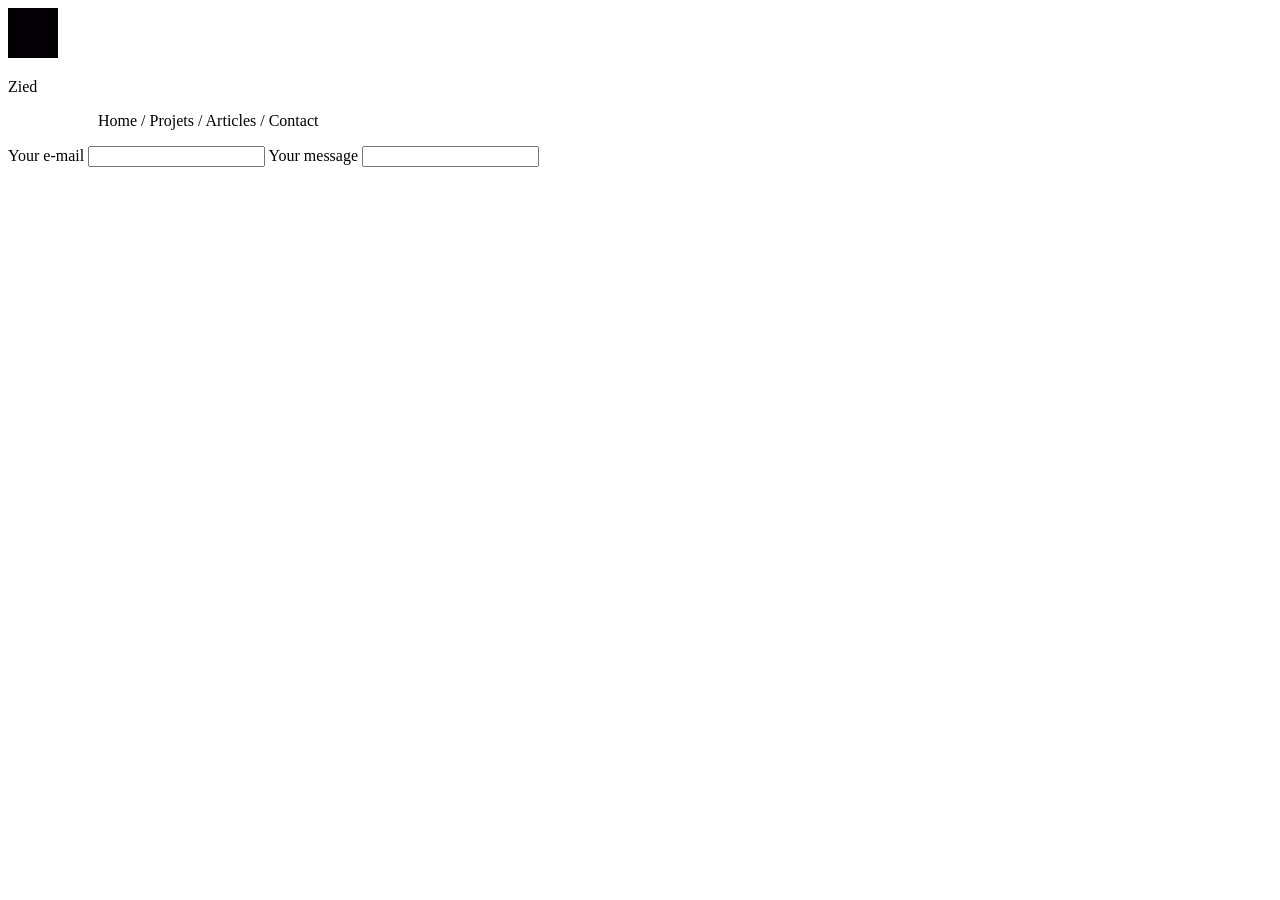
==== contact.html @ 1059d290 "mise en page du site avec l'ajout des titres et textes nécessaires, une barre de navigation ainsi qu" ====
<!DOCTYPE html>
<html lang="en">
<head>
    <meta charset="UTF-8">
    <meta name="viewport" content="width=device-width, initial-scale=1.0">
    <link rel="stylesheet" href="style.css">
    <title>Document</title>
</head>
<body>
    <header>
         <div>
            <img class="logo" src="[data-uri]" alt="logo">
            <p>Zied</p>
        </div>
        <nav>
            <ul>
                <a href="index.html"> Home / </a>
                <a href="index.html"> Projets / </a>
                <a href="index.html"> Articles /</a>
                <a href="contact.html"> Contact</a>
            </ul>
        </nav>
    </header>
    <main>
        <form action="POST">
            <label for="email">Your e-mail</label>
            <input type="email" id="email" name ="email"/>
            <label for="text">Your message</label>
            <input type="text" id="text" name="text">
        </form>
    </main>
</body>
</html>
---- style.css ----
img{
    align-items: left;
}
nav{
    display: flex;
    flex-direction : row;
    justify-content: space-between;
    align-items: right;
    margin-left: 50px;
}
nav a {
    color: black;
    text-decoration:none;
}
.logo{
    height: 50px;
    width: 50px;
}
nav{
    display: block;
    margin-left: 50px;
}
footer{
    display: flex;
    align-items: center;
    flex-direction: column;
}
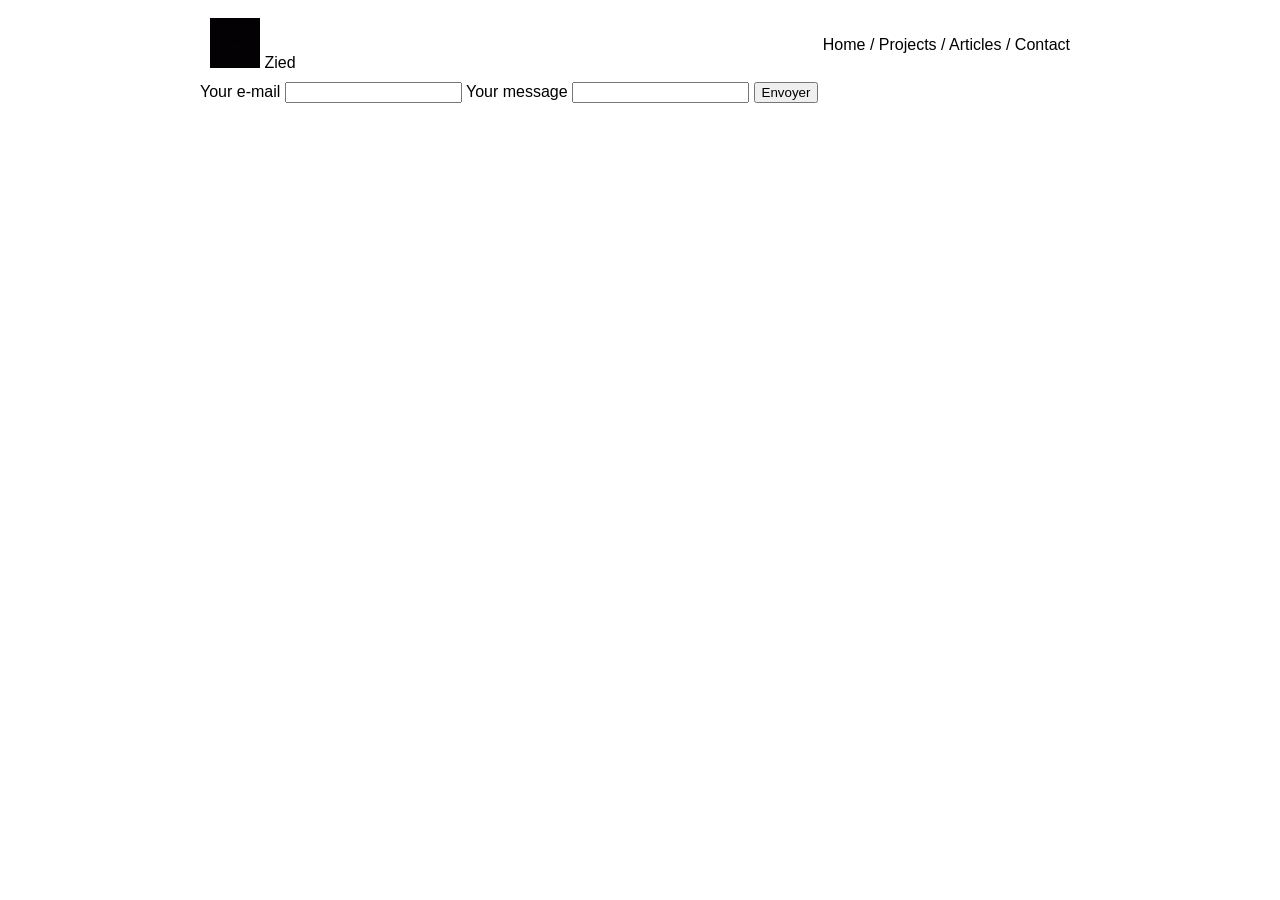
==== commit dd0715d5: "réglages du tableau et de comment il s'affiche, ajout de box pour encadrer la section reviews et ajo" ====
--- a/contact.html
+++ b/contact.html
@@ -7,26 +7,30 @@
     <title>Document</title>
 </head>
 <body>
-    <header>
-         <div>
-            <img class="logo" src="[data-uri]" alt="logo">
-            <p>Zied</p>
+      <header>
+        <div>
+            <img class="logo"
+                src="[data-uri]"
+                alt="logo" />
+            <span class="text">Zied</span>
         </div>
         <nav>
             <ul>
                 <a href="index.html"> Home / </a>
-                <a href="index.html"> Projets / </a>
-                <a href="index.html"> Articles /</a>
+                <a href="index.html#Content"> Projects / </a>
+                <a href="index.html#Reviews"> Articles /</a>
                 <a href="contact.html"> Contact</a>
             </ul>
         </nav>
     </header>
     <main>
-        <form action="POST">
+        <form>
             <label for="email">Your e-mail</label>
             <input type="email" id="email" name ="email"/>
             <label for="text">Your message</label>
             <input type="text" id="text" name="text">
+            <button popovertarget="#my-popover">Envoyer</button>
+            <div popover id="my-popover">Message envoyé&nbsp;!</div>
         </form>
     </main>
 </body>
--- a/style.css
+++ b/style.css
@@ -1,12 +1,17 @@
-img{
-    align-items: left;
+
+body{
+    margin-left: 200px;
+    margin-right : 200px;
+    font-family: 'Franklin Gothic Medium', 'Arial Narrow', Arial, sans-serif;
 }
-nav{
+header{
     display: flex;
-    flex-direction : row;
     justify-content: space-between;
-    align-items: right;
-    margin-left: 50px;
+    align-items: center;
+    padding: 10px 10px;
+}
+nav a:hover{
+    color: blue;
 }
 nav a {
     color: black;
@@ -16,12 +21,91 @@
     height: 50px;
     width: 50px;
 }
-nav{
-    display: block;
-    margin-left: 50px;
+#content{
+    display: grid;
+    grid-template-columns: repeat(3, 1fr);
+    gap: 20px;
+}
+.Projects{
+    padding : 20px;
+    text-align : left
+}
+.Work-Experience{
+    padding : 20px;
+    text-align : center;
+}
+.Education{
+    padding : 20px;
+    text-align : right;
 }
 footer{
     display: flex;
     align-items: center;
     flex-direction: column;
+    margin-top: 150px;;
+    margin-bottom: 150px;
+    font-size: 23px;
 }
+#accueil h1{
+    display:flex;
+    align-items: center;
+    flex-direction: column;
+    margin-top: 70px;
+    padding-bottom: 100px;
+    font-size: 50px;
+}
+.ligne-verticale{
+    border-left: 2px solid black;
+    height: 100px;
+    margin: 0 auto;
+}
+.container {
+    display: flex;
+    justify-content: space-evenly;
+    
+}
+div .box {
+    border-radius: 10px;
+    margin: 20px 10px;
+    box-shadow: 0 3px 5px rgba(0,0,0,0.6);
+    padding: 0px 10px;
+    background-color: white
+
+}
+.card-description{
+    color:grey;
+    font-weight: 0;
+}
+td h3{
+    font-size: 30px;
+    text-align: center;
+}
+td h3:hover{
+    color: blueviolet;
+}
+td {
+    flex: 1;
+    margin: 20px 10px;
+    padding: 0px 20px;
+}
+th, td{
+    border: 1px solid rgb(15, 13, 13);
+}
+table{
+    max-width: 100%;
+}
+.last-row td{
+    padding-bottom: 50px;
+}
+div .box:hover{
+    color: red;
+}
+h4{
+    font-size: 18px;
+}
+h4:hover{
+    color: coral;
+}
+#Reviews h2:hover{
+    background-color: rgb(190, 255, 37) ;
+}
